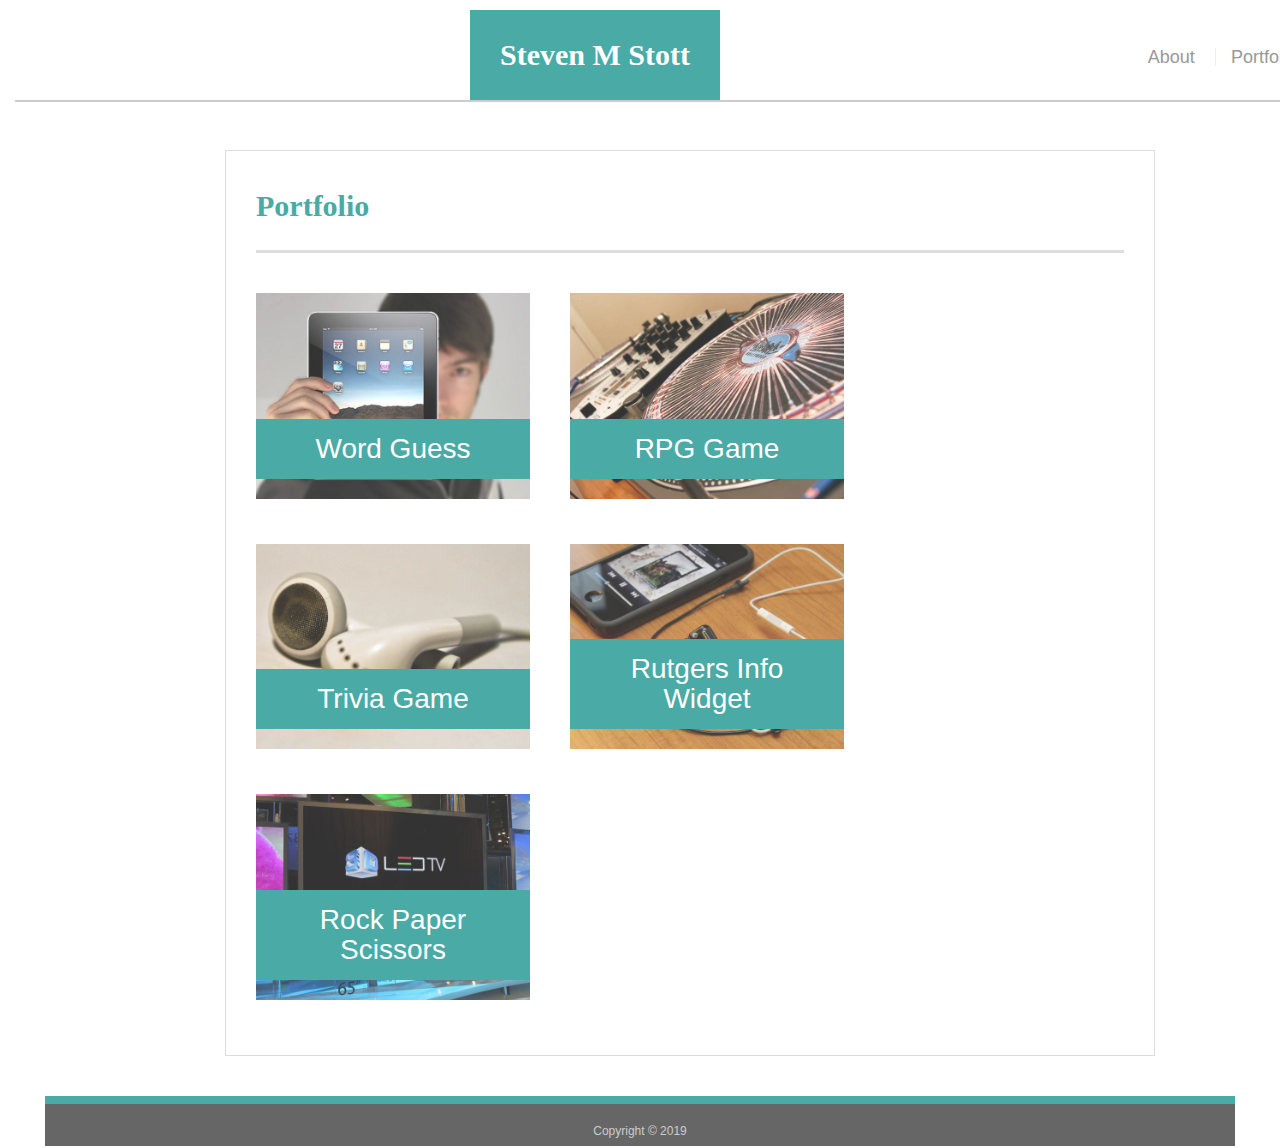
==== portfolio.html @ cc343249 "Bootstrap Homework" ====
<!DOCTYPE html>
<html lang="en-us">

<head>
    <meta charset="UTF-8">
    <title>Portfolio | Steven M Stott</title>
    <link rel="stylesheet" href="https://stackpath.bootstrapcdn.com/bootstrap/4.3.1/css/bootstrap.min.css"
        integrity="sha384-ggOyR0iXCbMQv3Xipma34MD+dH/1fQ784/j6cY/iJTQUOhcWr7x9JvoRxT2MZw1T" crossorigin="anonymous">
    <link rel="stylesheet" type="text/css" href="assets/css/style.css">
    <meta name="viewport" content="width=device-width, initial-scale=1">
</head>

<body>
    <!-- Row 1 -->
    <div class="row-1">
        <div class="col-sm-12">
            <header id="masthead">
                <div class="container">
                    <a href="index.html" id="logo">Steven M Stott</a>
                    <nav>
                        <a href="index.html">About</a>
                        <a href="portfolio.html">Portfolio</a>
                        <a href="contact.html">Contact</a>
                    </nav>
                </div>
            </header>

            <!-- Row 2 -->
            <div class="row-2">
                <div class="col-md-12">
                    <div id="main-container" class="container">
                        <section class="main-section">
                            <h1>Portfolio</h1>

                            <div class="work">
                                <img src="assets/images/technics-q-c-640-480-1.jpg" alt="Word Guess">

                                <h3>Word Guess</h3>
                            </div>
                            <div class="work">
                                <img src="assets/images/technics-q-c-640-480-2.jpg" alt="RPG Game">

                                <h3>RPG Game</h3>
                            </div>
                            <div class="work">
                                <img src="assets/images/technics-q-c-640-480-5.jpg" alt="Trivia Game">

                                <h3>Trivia Game</h3>
                            </div>
                            <div class="work">
                                <img src="assets/images/technics-q-c-640-480-7.jpg" alt="Rutgers Info Widget">

                                <h3>Rutgers Info Widget</h3>
                            </div>
                            <div class="work">
                                <img src="assets/images/technics-q-c-640-480-9.jpg" alt="Rock Paper Scissors">

                                <h3>Rock Paper Scissors</h3>
                            </div>

                        </section>

                    </div> <!-- Row 3 -->
                    <div class="row-3">
                        <div class="col-md-12">
                            <footer>
                                <div class="container">
                                    Copyright &copy 2019
                                </div>
                            </footer>
                        </div>
                    </div>
                </div>
</body>
</body>

</html>
---- assets/css/style.css ----
body {
  font-family: Arial, "Helvetica Neue", Helvetica, sans-serif;
  font-size: 18px;
  line-height: 34px;
  color: #777777;
  background: url("/Users/stevenstott/DU/Code_Boot_Camp/Homework/02-css-bootstrap/Bootstrap-Portfolio/assets/Images/The Sisters Background.jpg") no-repeat center center fixed; 
  -webkit-background-size: cover;
  -moz-background-size: cover;
  -o-background-size: cover;
  background-size: cover;
  padding-top: 20p;
}

* {
  box-sizing: border-box;
}

/* general */

.container {
  width: 100%;
  max-width: 960px;
  margin: 10px auto;
  clear: both;
  height: 10px;
}

h1,
h2,
p {
  margin-bottom: 20px;
}

p:last-child {
  margin-bottom: 0;
}

h1,
h2 
{
  font-family: Georgia, Times, "Times New Roman", serif;
  font-weight: 700;
  color: #4aaaa5;
}

h1 {
  padding-bottom: 20px;
  font-size: 30px;
  line-height: 49px;
  border-bottom: 3px solid #dddddd;
}

h2 {
  font-size: 22px;
}

/* header */

#masthead {
  position: fixed;
  z-index: 99;
  width: 1840px;
  height: 92px;
  margin: 0 0 30px;
  overflow: auto;
  color: #ffffff;
  background: #ffffff;
  border-bottom: 2px solid #cccccc;
  padding-top: 0px;
}

#logo {
  float: left;
  width: 250px;
  height: 90px;
  font-family: Georgia, Times, "Times New Roman", serif;
  font-size: 30px;
  font-weight: 700;
  line-height: 90px;
  color: #ffffff;
  text-align: center;
  text-decoration: none;
  background: #4aaaa5;
  margin-top: -10px;
}

nav {
  float: right;
  padding-top: 10px;
  margin-top: 10px;
  margin-right: 5px;
}

nav a {
  display: inline-block;
  padding-left: 15px;
  margin-left: 15px;
  line-height: 18px;
  color: #999;
  text-decoration: none;
  border-left: 1px solid #efefef;
}

nav a:first-child {
  border-left: 0 none;
}

/* footer */

footer {
  padding: 30px -20px auto;
  clear: both;
  font-size: 12px;
  color: #ffffff;
  color: #cccccc;
  text-align: center;
  background: #666666;
  border-top: 8px solid #4aaaa5;
  height: 50px;
}

h2 {
  padding-bottom: 20px;
  margin-bottom: 15px;
  line-height: 22px;
  border-bottom: 2px solid #eeeeee;
}

/* main */

#main-container {
  padding-top: 100px;
  min-height: calc(100vh - 70px);
}

.main-section {
  float: left;
  width: 100%;
  max-width: 960px;
  padding: 30px;
  margin: 40px 50px 40px;
  background: #ffffff;
  border: 1px solid #dddddd;
}

/* portfolio page */

.work {
  position: relative;
  float: left;
  width: 274px;
  margin: 20px 0 25px;
  overflow: auto;
}

.work:nth-child(even) {
  margin-right: 40px;
}

.work img {
  width: 100%;
  border: 0 none;
  opacity: 0.8;
}

.work h3 {
  position: absolute;
  bottom: 20px;
  width: 100%;
  padding: 15px;
  margin-bottom: 0;
  font-weight: 300;
  line-height: 30px;
  color: #ffffff;
  text-align: center;
  background: #4aaaa5;
  border-bottom: 0;
}

.auth-image {
  float: left;
  width: 200px;
  height: auto;
  margin-top: 10px;
  margin-right: 25px;
}

/* contact page */

#contact-form ul {
  margin-bottom: 20px;
}

#contact-form li {
  margin-bottom: 10px;
}

label,
input[type=text],
input[type=email],
textarea {
  display: block;
  width: 100%;
}

input[type=text],
input[type=email],
textarea {
  height: 35px;
  padding: 0 10px;
  font-size: 14px;
  border: 1px solid #dddddd;
}

textarea {
  height: 200px;
}

input[type=submit] {
  padding: 10px 30px;
  font-size: 18px;
  color: #ffffff;
  cursor: pointer;
  background: #4aaaa5;
  border: 0 none;
}
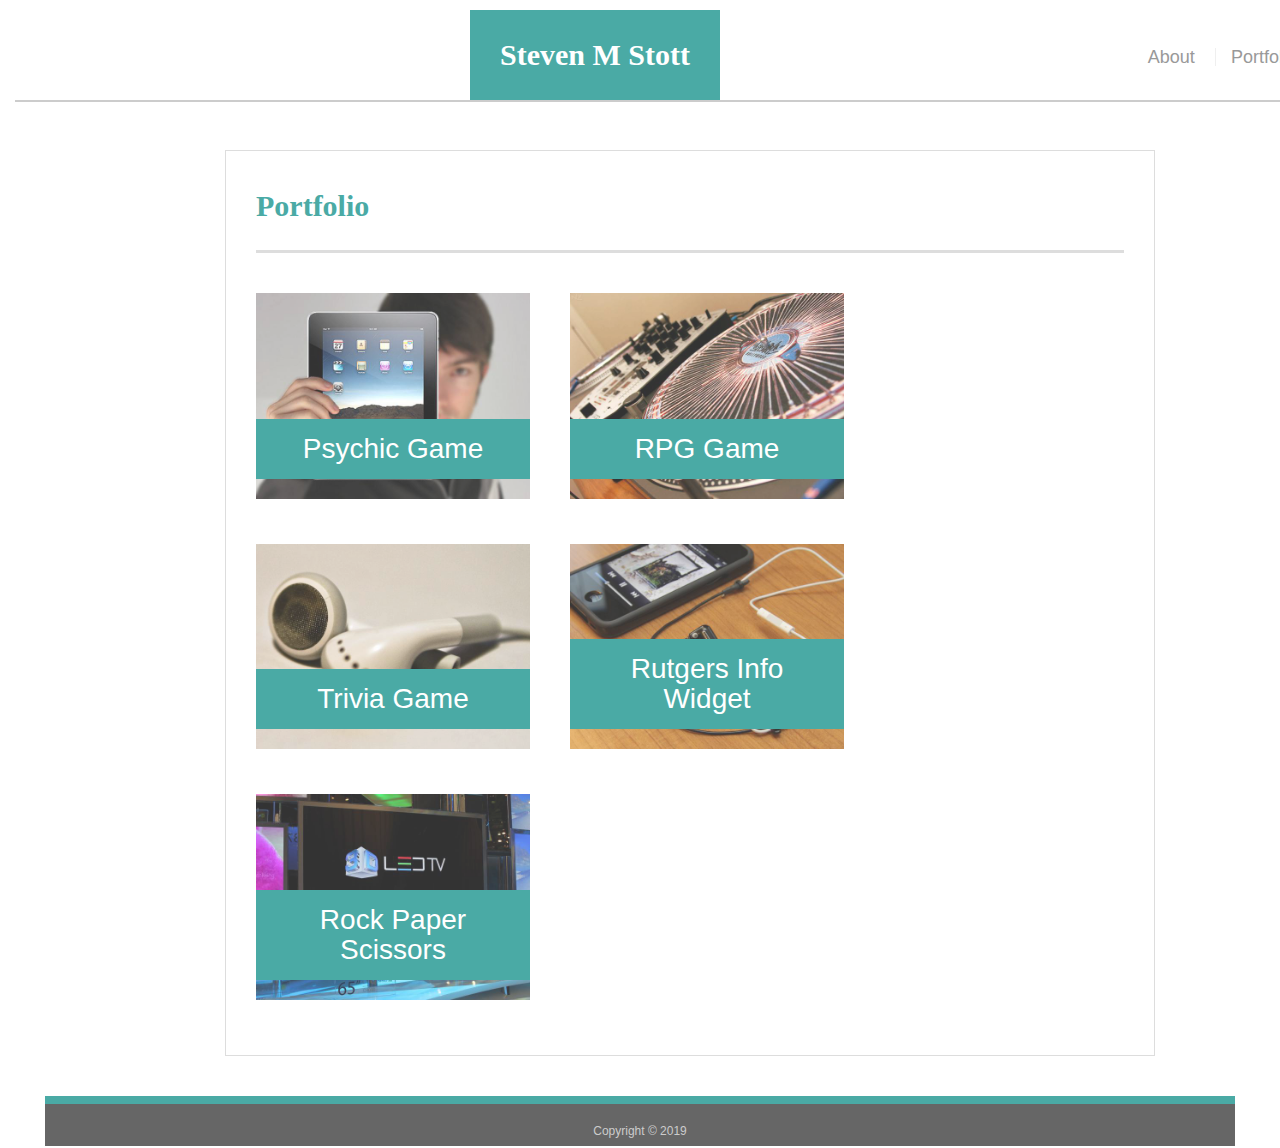
==== commit d9a1c443: "Add files via upload" ====
--- a/portfolio.html
+++ b/portfolio.html
@@ -33,9 +33,9 @@
                             <h1>Portfolio</h1>
 
                             <div class="work">
-                                <img src="assets/images/technics-q-c-640-480-1.jpg" alt="Word Guess">
-
-                                <h3>Word Guess</h3>
+                                <img src="assets/images/technics-q-c-640-480-1.jpg" alt="Psychic Game">
+                                <a href="https://sstott09.github.io/Javascript-Psychic-Game/"rel="preconnect">
+                                <h3>Psychic Game</h3>
                             </div>
                             <div class="work">
                                 <img src="assets/images/technics-q-c-640-480-2.jpg" alt="RPG Game">
--- a/assets/css/style.css
+++ b/assets/css/style.css
@@ -3,7 +3,7 @@
   font-size: 18px;
   line-height: 34px;
   color: #777777;
-  background: url("/Users/stevenstott/DU/Code_Boot_Camp/Homework/02-css-bootstrap/Bootstrap-Portfolio/assets/Images/The Sisters Background.jpg") no-repeat center center fixed; 
+  background: url("./assets/imagesThe Sisters Background.jpg") no-repeat center center fixed; 
   -webkit-background-size: cover;
   -moz-background-size: cover;
   -o-background-size: cover;
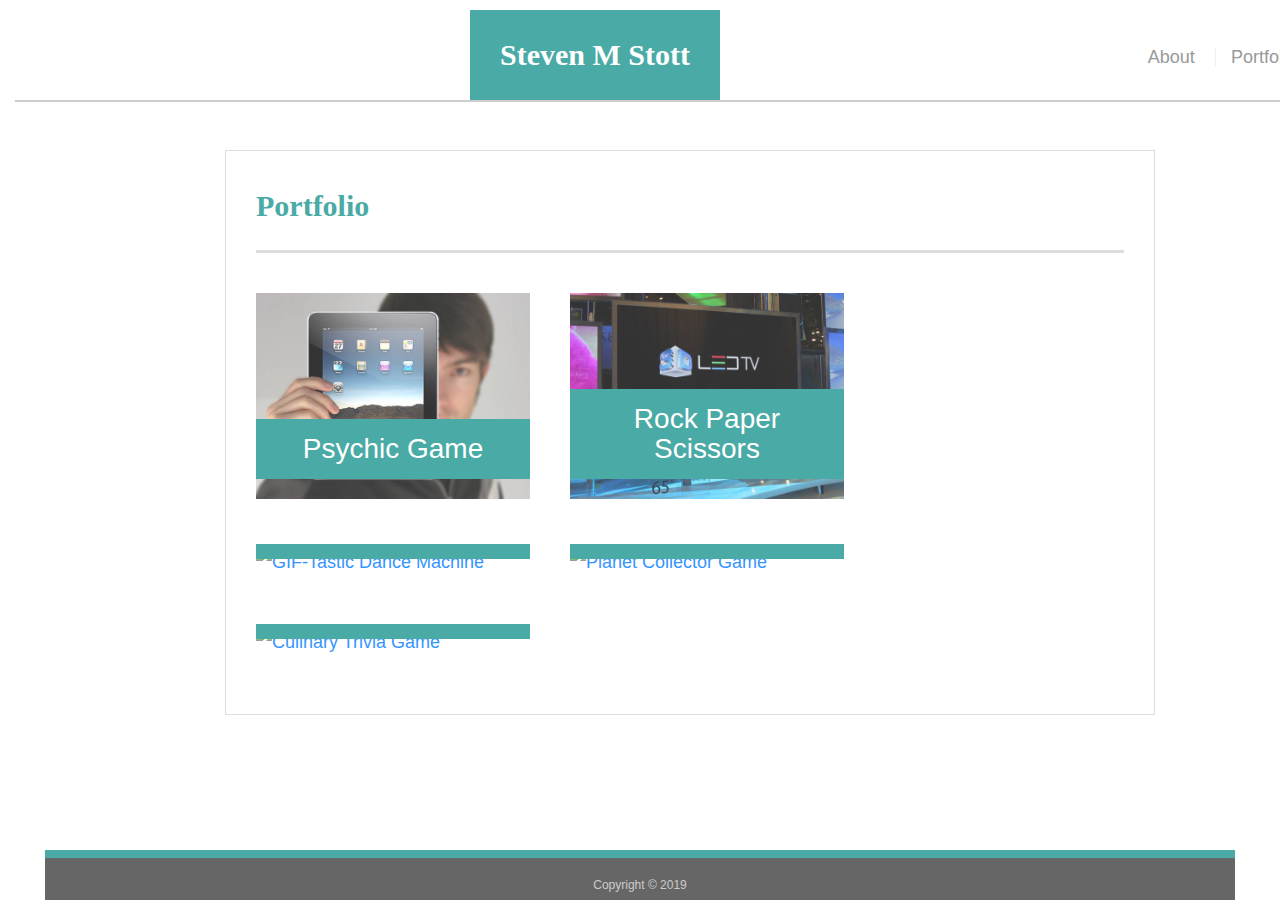
==== commit ef0157bf: "Add files via upload" ====
--- a/portfolio.html
+++ b/portfolio.html
@@ -34,30 +34,37 @@
 
                             <div class="work">
                                 <img src="assets/images/technics-q-c-640-480-1.jpg" alt="Psychic Game">
-                                <a href="https://sstott09.github.io/Javascript-Psychic-Game/"rel="preconnect">
-                                <h3>Psychic Game</h3>
+                                <a href="https://sstott09.github.io/Javascript-Psychic-Game/" rel="preconnect">
+
+                                    <h3>Psychic Game</h3>
                             </div>
-                            <div class="work">
-                                <img src="assets/images/technics-q-c-640-480-2.jpg" alt="RPG Game">
 
-                                <h3>RPG Game</h3>
-                            </div>
-                            <div class="work">
-                                <img src="assets/images/technics-q-c-640-480-5.jpg" alt="Trivia Game">
-
-                                <h3>Trivia Game</h3>
-                            </div>
-                            <div class="work">
-                                <img src="assets/images/technics-q-c-640-480-7.jpg" alt="Rutgers Info Widget">
-
-                                <h3>Rutgers Info Widget</h3>
-                            </div>
                             <div class="work">
                                 <img src="assets/images/technics-q-c-640-480-9.jpg" alt="Rock Paper Scissors">
 
                                 <h3>Rock Paper Scissors</h3>
                             </div>
 
+                            <div class="work">
+                                <img src="assets/images/Dancing Background.jpg" alt="GIF-Tastic Dance Machine">
+
+                                <h3>GIF-Tastic Dance Machine</h3>
+                            </div>
+                            
+                            <div class="work">
+                                    <img src="assets/images/background.jpg" alt="Planet Collector Game">
+                                    <a href="https://sstott09.github.io/unit-4-game/" rel="preconnect">
+    
+                                        <h3>Planet Collector Game</h3>
+                                </div>
+    
+                                <div class="work">
+                                    <img src="assets/images/Savoy_Kitchen_Background.jpg" alt="Culinary Trivia Game">
+                                    <a href="https://sstott09.github.io/05-TriviaGame/" rel="preconnect">
+    
+                                        <h3>Culinary Trivia Game</h3>
+                                </div>
+    
                         </section>
 
                     </div> <!-- Row 3 -->
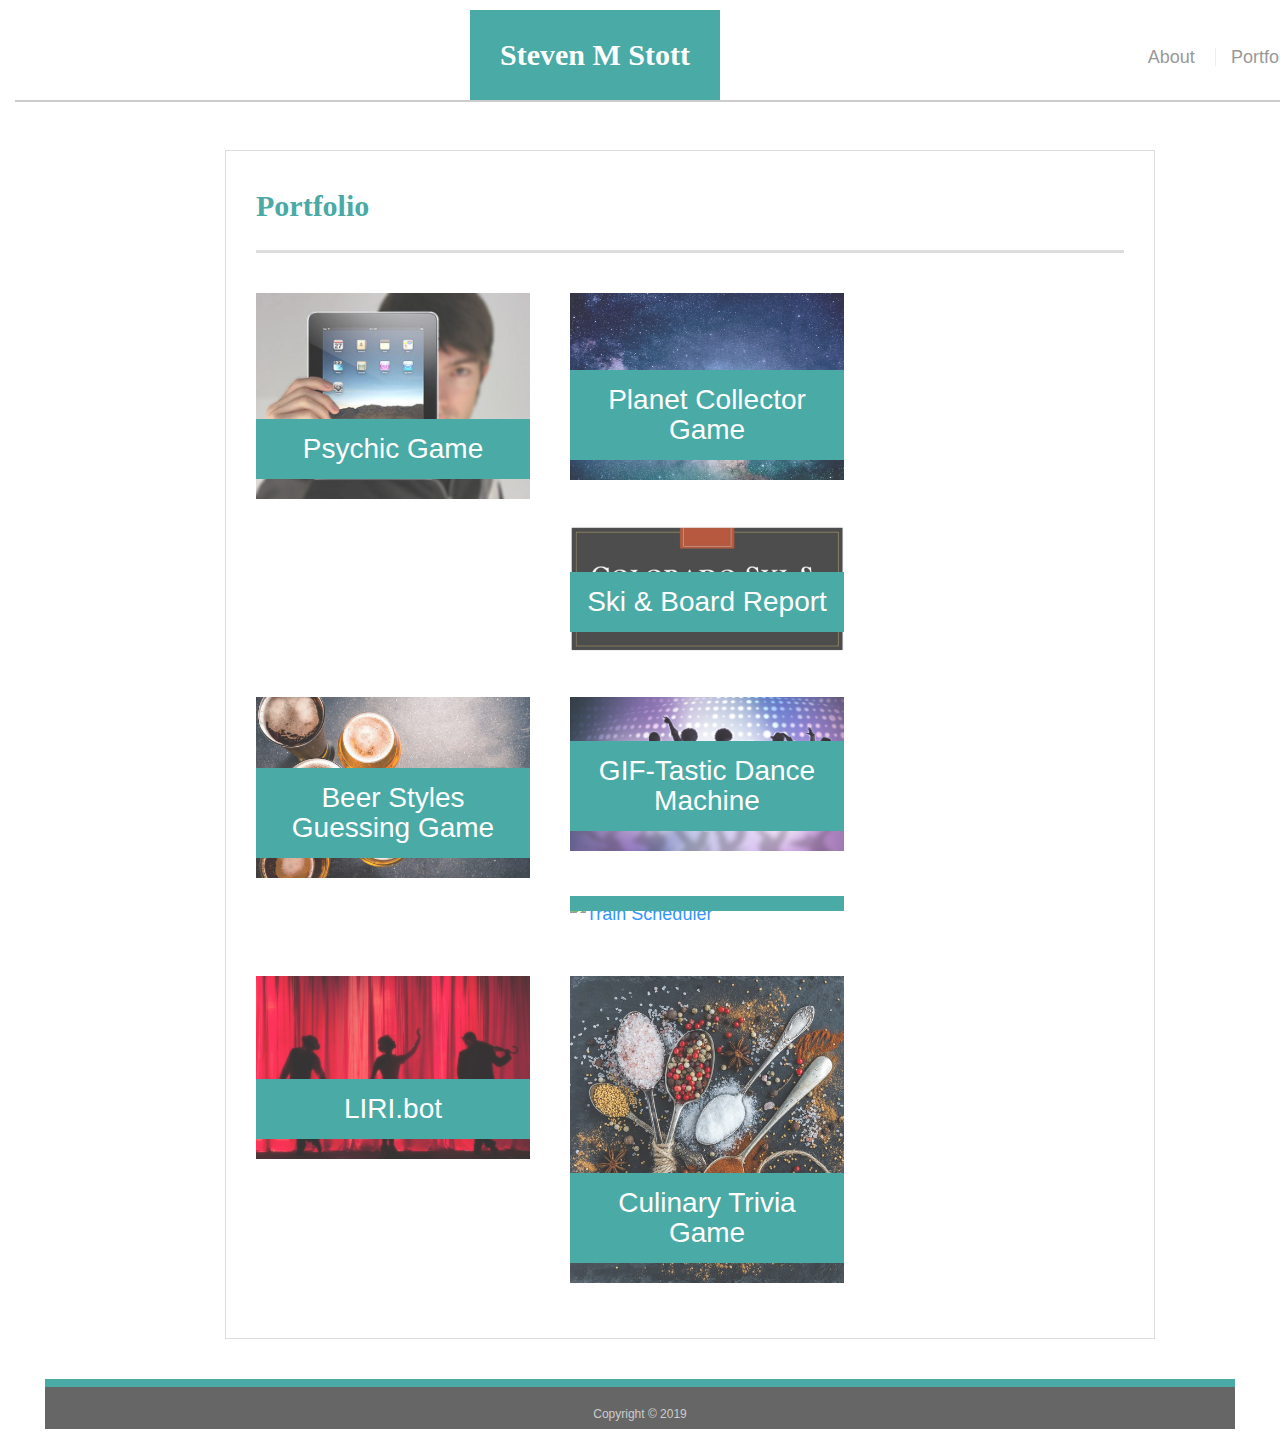
==== commit a9317d7a: "Add files via upload" ====
--- a/portfolio.html
+++ b/portfolio.html
@@ -4,8 +4,10 @@
 <head>
     <meta charset="UTF-8">
     <title>Portfolio | Steven M Stott</title>
-    <link rel="stylesheet" href="https://stackpath.bootstrapcdn.com/bootstrap/4.3.1/css/bootstrap.min.css"
-        integrity="sha384-ggOyR0iXCbMQv3Xipma34MD+dH/1fQ784/j6cY/iJTQUOhcWr7x9JvoRxT2MZw1T" crossorigin="anonymous">
+    <!-- Latest compiled and minified CSS -->
+    <link rel="stylesheet" href="https://maxcdn.bootstrapcdn.com/bootstrap/4.4.1/css/bootstrap.min.css">
+    <!-- jQuery library -->
+    <script src="https://ajax.googleapis.com/ajax/libs/jquery/3.4.1/jquery.min.js"></script>
     <link rel="stylesheet" type="text/css" href="assets/css/style.css">
     <meta name="viewport" content="width=device-width, initial-scale=1">
 </head>
@@ -24,10 +26,10 @@
                     </nav>
                 </div>
             </header>
-
             <!-- Row 2 -->
             <div class="row-2">
                 <div class="col-md-12">
+
                     <div id="main-container" class="container">
                         <section class="main-section">
                             <h1>Portfolio</h1>
@@ -35,36 +37,50 @@
                             <div class="work">
                                 <img src="assets/images/technics-q-c-640-480-1.jpg" alt="Psychic Game">
                                 <a href="https://sstott09.github.io/Javascript-Psychic-Game/" rel="preconnect">
-
                                     <h3>Psychic Game</h3>
                             </div>
 
                             <div class="work">
-                                <img src="assets/images/technics-q-c-640-480-9.jpg" alt="Rock Paper Scissors">
+                                    <img src="assets/images/background.jpg" alt="Planet Collector Game">
+                                    <a href="https://sstott09.github.io/unit-4-game/" rel="preconnect">
+                                        <h3>Planet Collector Game</h3>
+                                </div>    
 
-                                <h3>Rock Paper Scissors</h3>
+                                <div class="work">
+                                        <img src="assets/images/CSBR-Cropped-Logo.png" alt="Project 1">
+                                        <a href="https://lucasaho.github.io/Project1/" rel="preconnect">
+                                            <h3>Ski & Board Report</h3>
+                                    </div>    
+    
+                            <div class="work">
+                                    <img src="assets/images/Beers Background.jpeg" alt="Word Guessing Game - Beer Styles">
+                                    <a href="https://sstott09.github.io/Javascript-Word-Guess-Game/" rel="preconnect">
+                                        <h3>Beer Styles Guessing Game</h3>
+                                </div>    
+
+                            <div class="work">
+                                    <img src="assets/images/Dancing Background.jpg" alt="GIF-Tastic Dance Machine">
+                                    <a href="https://sstott09.github.io/06-Ajax/">
+                                        <h3>GIF-Tastic Dance Machine</h3>
+                                </div>
+        
+                            <div class="work">
+                                <img src="assets/images/Cumbres-Toltec2.jpg" alt="Train Scheduler">
+                                <a href="https://sstott09.github.io/07-Firebase/" rel="preconnect">
+                                    <h3>Train Scheduler</h3>
                             </div>
 
                             <div class="work">
-                                <img src="assets/images/Dancing Background.jpg" alt="GIF-Tastic Dance Machine">
+                                <img src="assets/images/liri-entertainment.jpeg" alt="LIRI.bot">
+                                <a href="https://github.com/sstott09/nodejs/blob/master/README.md" rel="preconnect">
+                                    <h3>LIRI.bot</h3>
+                            </div>
 
-                                <h3>GIF-Tastic Dance Machine</h3>
+                            <div class="work">
+                                <img src="assets/images/culinary-arts-trivia-image.jpeg" alt="Culinary Trivia Game">
+                                <a href="https://sstott09.github.io/05-TriviaGame/" rel="preconnect">
+                                    <h3>Culinary Trivia Game</h3>
                             </div>
-                            
-                            <div class="work">
-                                    <img src="assets/images/background.jpg" alt="Planet Collector Game">
-                                    <a href="https://sstott09.github.io/unit-4-game/" rel="preconnect">
-    
-                                        <h3>Planet Collector Game</h3>
-                                </div>
-    
-                                <div class="work">
-                                    <img src="assets/images/Savoy_Kitchen_Background.jpg" alt="Culinary Trivia Game">
-                                    <a href="https://sstott09.github.io/05-TriviaGame/" rel="preconnect">
-    
-                                        <h3>Culinary Trivia Game</h3>
-                                </div>
-    
                         </section>
 
                     </div> <!-- Row 3 -->
